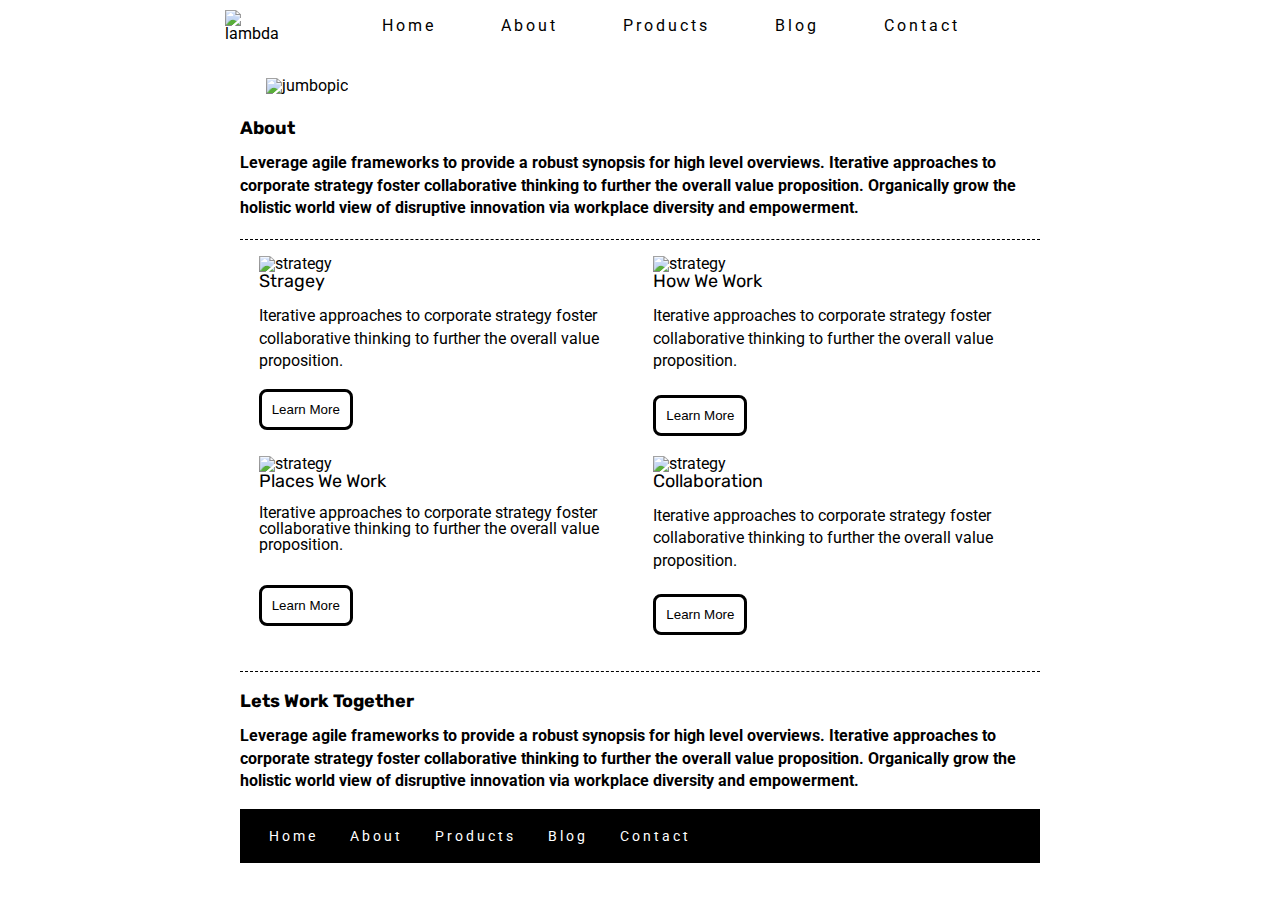
==== about.html @ 304b25de "initial commit" ====
<!doctype html>

<html lang="en">

<head>
  <meta charset="utf-8">
  <title>Sprint Challenge - About</title>

  <link href="https://fonts.googleapis.com/css?family=Roboto|Rubik" rel="stylesheet">
  <link rel="stylesheet" href="css/index.css">
</head>

<body>
  <!--Nav items-->
  <!--nav/logo-->
  <header id="home">
    <nav id="nav">
      <div class="links">
        <figure>

          <img src="C:\Users\Sarah\Lambda-Projects\Sprint-Challenge--User-Interface\img\lambda-black.png" alt="lambda">

        </figure>
        <nav>
          <a href="C:\Users\Sarah\Lambda-Projects\Sprint-Challenge--User-Interface\index.html">Home</a>
          <a href="#">About</a>
          <a href="#">Products</a>
          <a href="#">Blog</a>
          <a href="#">Contact</a>
        </nav>


      </div>
    </nav>
    <div class="jumbo">
      <img src="C:\Users\Sarah\Lambda-Projects\Sprint-Challenge--User-Interface\img\jumbo-about.png" alt="jumbopic">
    </div>

  </header>

  <div class="container about-page">

    <section class="text-container0">
      <h2 class="about">About</h2>
      <p class="para1">Leverage agile frameworks to provide a robust synopsis for high level overviews.
        Iterative approaches to corporate
        strategy foster collaborative thinking to further the overall value proposition. Organically grow the holistic
        world
        view of disruptive innovation via workplace diversity and empowerment.</p>
    </section>


    <section class="top-content">
      <div class="text-container">
        <img src="img/about-plan.png" alt="strategy">
        <h2>Stragey</h2>
        <p> Iterative approaches to corporate strategy foster collaborative thinking to further the overall value
          proposition.</p><br>
        <button>Learn More</button>
      </div>
      <div class="text-container">
        <img src="img/about-working.png" alt="strategy">

        <h2>How We Work</h2>

        <p>Iterative approaches to corporate strategy foster collaborative thinking to further the overall value
          proposition. <br><br>
          <button>Learn More</button></p>

      </div>
      <div class="text-container">
        <img src="img/about-office.png" alt="strategy">
        <h2>Places We Work</h2>

        </p>Iterative approaches to corporate strategy foster collaborative thinking to further the overall value
        proposition.<br><br><br>
        <button>Learn More</button></p>

      </div>
      <div class="text-container">
        <img src="img/about-meeting.png" alt="strategy">
        <h2>Collaboration</h2>
        <p>Iterative approaches to corporate strategy foster collaborative thinking to further the overall value
          proposition. <br><br>
          <button>Learn More</button></p>
      </div>
    </section>

    <section class="text-container1">
      <h2 class="bottomh2">Lets Work Together</h2>
      <p class="para2">Leverage agile frameworks to provide a robust synopsis for high level overviews. Iterative approaches to corporate
        strategy foster collaborative thinking to further the overall value proposition. Organically grow the holistic world
        view of disruptive innovation via workplace diversity and empowerment.
    </p>
  </section>

    <footer>
      <nav>
        <a href="index.html">Home</a>
        <a href="#">About</a>
        <a href="#">Products</a>
        <a href="#">Blog</a>
        <a href="#">Contact</a>
      </nav>
    </footer>
  </div><!-- container -->
</body>

</html>
---- css/index.css ----
/* http://meyerweb.com/eric/tools/css/reset/ 
   v2.0 | 20110126
   License: none (public domain)
*/

html, body, div, span, applet, object, iframe,
h1, h2, h3, h4, h5, h6, p, blockquote, pre,
a, abbr, acronym, address, big, cite, code,
del, dfn, em, img, ins, kbd, q, s, samp,
small, strike, strong, sub, sup, tt, var,
b, u, i, center,
dl, dt, dd, ol, ul, li,
fieldset, form, label, legend,
table, caption, tbody, tfoot, thead, tr, th, td,
article, aside, canvas, details, embed, 
figure, figcaption, footer, header, hgroup, 
menu, nav, output, ruby, section, summary,
time, mark, audio, video {
	margin: 0;
	padding: 0;
	border: 0;
	font-size: 100%;
	font: inherit;
	vertical-align: baseline;
}
/* HTML5 display-role reset for older browsers */
article, aside, details, figcaption, figure, 
footer, header, hgroup, menu, nav, section {
	display: block;
}
body {
	line-height: 1;
}
ol, ul {
	list-style: none;
}
blockquote, q {
	quotes: none;
}
blockquote:before, blockquote:after,
q:before, q:after {
	content: '';
	content: none;
}
table {
	border-collapse: collapse;
	border-spacing: 0;
}

* {
    box-sizing: border-box;
}

html, body {
    height: 100%;
    font-family: 'Roboto', sans-serif;
}

h1, h2, h3, h4, h5 {
    font-size: 18px;
    margin-bottom: 15px;
    font-family: 'Rubik', sans-serif;
}

/*nav styling*/

header nav{
	width: 90%;
	/*position: fixed;*/
	display: flex;
	justify-content: space-around;
	align-items: center;
	margin: 0 65px;

}
nav .links{
	display: flex;
	width: 85%;
	margin: 0 150px;
	padding: 10px;
	
}

nav .logo{
	display: flex;
	width: 150px;
	/*padding: 5px;*/
}

nav a{
	color: black;
	text-decoration:none;
	letter-spacing:3px;
	padding: 0 3%;
  }

/*jumbo img styling*/
#home .jumbo{
    margin-left: 240px;
    padding: 2%;
 
}

p {
    line-height: 1.4;
}

.container {
    width: 800px;
    margin: 0 auto;
}

.top-content {
    display: flex;
    flex-wrap: wrap;
    justify-content: space-evenly;
    margin-bottom: 20px;
    border-bottom: 1px dashed black;
}

.top-content .text-container {
    width: 48%;
    padding: 0 1%;
    padding-bottom: 20px;  
}
/*add border below the about info*/
.top-content{
    margin-top: 20px;
    border-top: 1px dashed black;
    padding: 2% 0;
}

.text-container0{
    font-weight: bold;
}


.middle-content {
    margin-bottom: 20px;
    border-bottom: 1px dashed black;
}

.middle-content h2 {
    padding: 0 2%;
    margin-bottom: 0;
}

.middle-content .boxes {
    display: flex;
    flex-wrap: wrap;
    justify-content: space-evenly;
}

.middle-content .boxes .box {
    width: 12.5%;
    height: 100px;
    background: black;
    margin: 20px 2.5%;
    color: white;
    display: flex;
    align-items: center;
    justify-content: center;
}

button {
    background-color: white;
    border: solid;
    padding: 10px;
    border-radius: 8px;

}
.bottom-content {
    display: flex;
    margin: 0 2% 20px;
    justify-content: space-around;
}

.bottom-content .text-container {
    padding-right: 4%;
}

.bottom-content .text-container:last-child {
    padding-right: 0;
}

.text-container1{
    font-weight: bold;
    padding-bottom: 2%;
}

footer {
    width: 100%;
    background: black;
}

footer nav {
    width: 60%;
    display: flex;
    justify-content: space-between;
    align-items: center;
    padding: 20px 2%;
    font-size: 14px;
}

footer nav a {
    color: white;
    text-decoration: none;
}
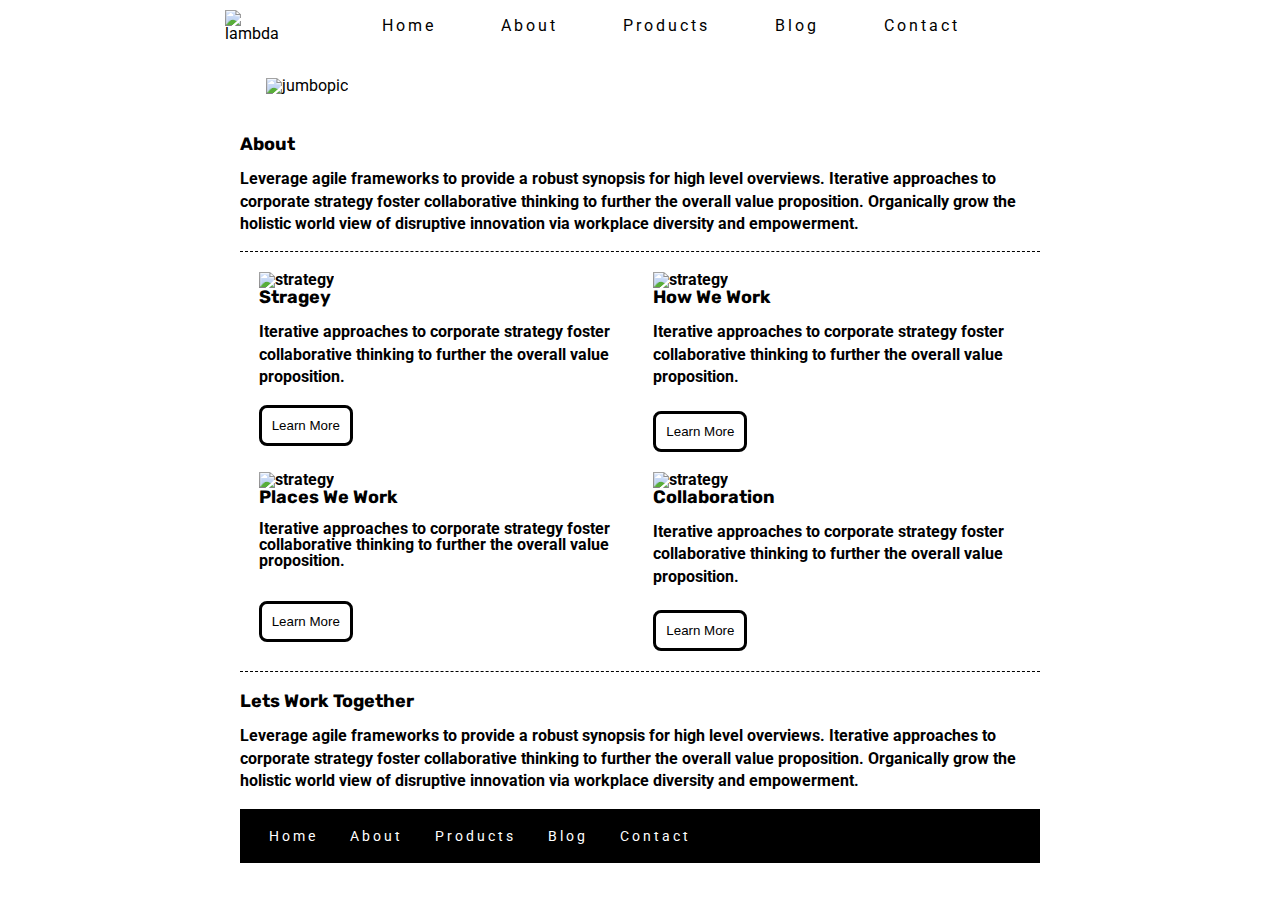
==== commit 47cc79a9: "second commit" ====
--- a/about.html
+++ b/about.html
@@ -97,7 +97,7 @@
     <footer>
       <nav>
         <a href="index.html">Home</a>
-        <a href="#">About</a>
+        <a href="about.html">About</a>
         <a href="#">Products</a>
         <a href="#">Blog</a>
         <a href="#">Contact</a>
--- a/css/index.css
+++ b/css/index.css
@@ -114,6 +114,7 @@
     display: flex;
     flex-wrap: wrap;
     justify-content: space-evenly;
+    font-weight: bold;
     margin-bottom: 20px;
     border-bottom: 1px dashed black;
 }
@@ -124,9 +125,9 @@
     padding-bottom: 20px;  
 }
 /*add border below the about info*/
-.top-content{
-    margin-top: 20px;
-    border-top: 1px dashed black;
+.text-container0{
+    margin-bottom: 20px;
+    border-bottom: 1px dashed black;
     padding: 2% 0;
 }
 
@@ -143,7 +144,10 @@
 .middle-content h2 {
     padding: 0 2%;
     margin-bottom: 0;
-}
+    font-weight: bold;
+}
+
+
 
 .middle-content .boxes {
     display: flex;
@@ -154,13 +158,49 @@
 .middle-content .boxes .box {
     width: 12.5%;
     height: 100px;
-    background: black;
+    /*background: black;*/
     margin: 20px 2.5%;
     color: white;
     display: flex;
     align-items: center;
     justify-content: center;
 }
+.box:first-child{
+    background-color: teal;
+}
+
+.box:nth-of-type(2){
+    background-color: gold;
+}
+
+.box:nth-of-type(3){
+    background-color: cadetblue;
+}
+.box:nth-of-type(4){
+    background-color: coral;
+}
+.box:nth-of-type(5){
+    background-color: crimson;
+}      
+.box:nth-of-type(6){
+    background-color: forestgreen;
+}
+.box:nth-of-type(7){
+    background-color: darkorchid;
+}
+.box:nth-of-type(8){
+    background-color: hotpink;
+}
+.box:nth-of-type(9){
+    background-color: indigo;
+}
+
+.box:nth-of-type(10){
+    background-color: dodgerblue;
+}
+
+
+
 
 button {
     background-color: white;
@@ -173,6 +213,7 @@
     display: flex;
     margin: 0 2% 20px;
     justify-content: space-around;
+    font-weight: bold;
 }
 
 .bottom-content .text-container {
